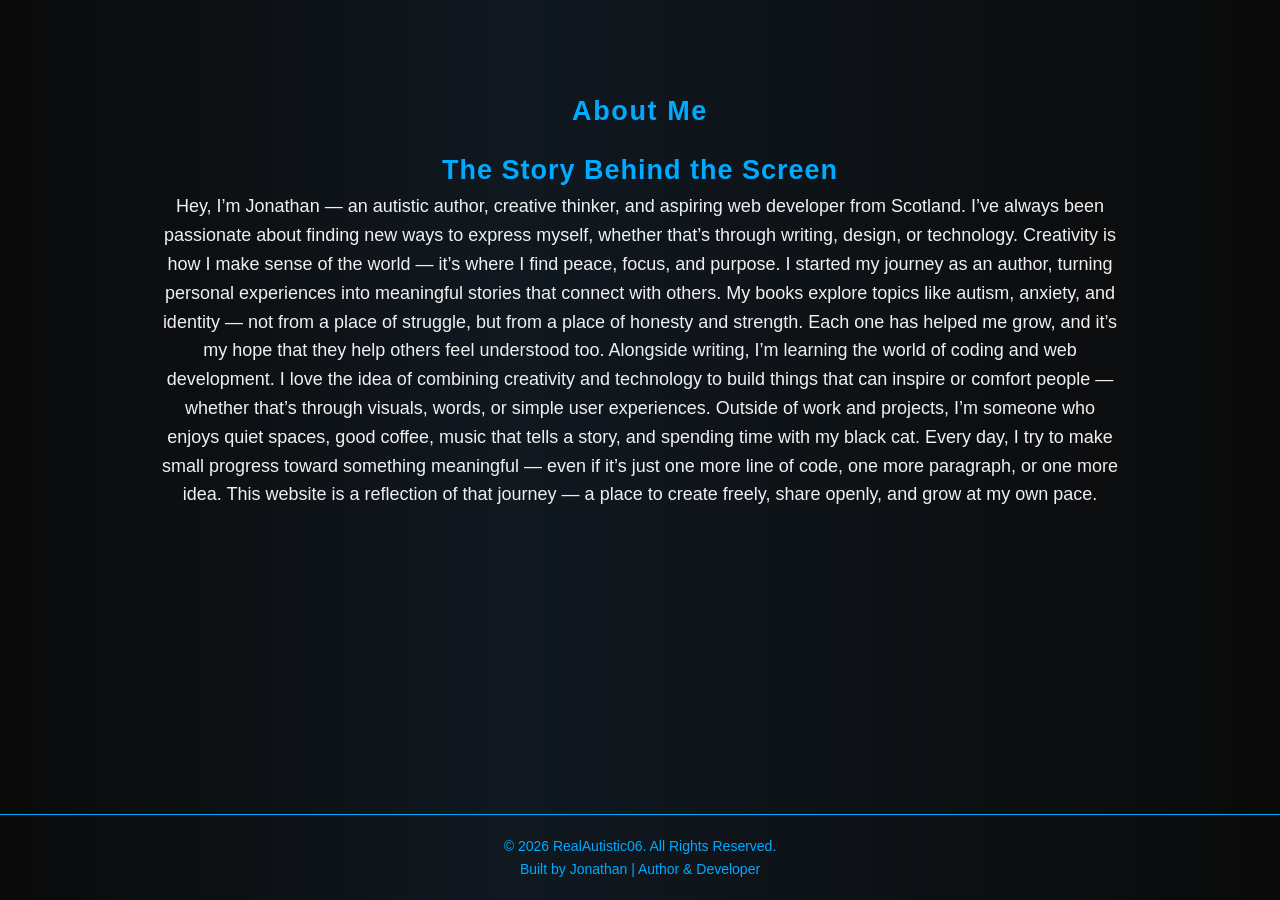
==== about.html @ 33f8e6f1 "menu fixes" ====
<!DOCTYPE html>
<html lang="en" class="no-js">
    <head>
        <meta charset="UTF-8" />
        <meta name="viewport" content="width=device-width, initial-scale=1.0" />
        <title>RealAutistic06 | Author & Developer</title>
        <link rel="stylesheet" href="assets/css/styles.css" />
    </head>

    <body>
     <aside id="side-menu" class="side-menu">
  <ul class="nav-list">
    <li><a href="index.html">Home</a></li>
    <li><a href="about.html">About</a></li>
    <li><a href="books.html">My Books</a></li>
    <li><a href="limited-bundles.html">Limited Bundles</a></li>
    <li><a href="contact.html">Contact</a></li>
  </ul>
</aside>
        <main id="content">
            <h2 class="page-label">About Me</h2>

        <section class="intro">
            <h2>The Story Behind the Screen</h2>
            <p>Hey, I’m Jonathan — an autistic author, creative thinker, and aspiring web developer from Scotland. I’ve always been passionate about finding new ways to express myself, whether that’s through writing, design, or technology. Creativity is how I make sense of the world — it’s where I find peace, focus, and purpose. I started my journey as an author, turning personal experiences into meaningful stories that connect with others. My books explore topics like autism, anxiety, and identity — not from a place of struggle, but from a place of honesty and strength. Each one has helped me grow, and it’s my hope that they help others feel understood too. Alongside writing, I’m learning the world of coding and web development. I love the idea of combining creativity and technology to build things that can inspire or comfort people — whether that’s through visuals, words, or simple user experiences. Outside of work and projects, I’m someone who enjoys quiet spaces, good coffee, music that tells a story, and spending time with my black cat. Every day, I try to make small progress toward something meaningful — even if it’s just one more line of code, one more paragraph, or one more idea. This website is a reflection of that journey — a place to create freely, share openly, and grow at my own pace.</p>
        </section>
      </main>
      <footer class="footer">
  <p>© <span id="year"></span> RealAutistic06. All Rights Reserved.</p>
  <p>Built by Jonathan | Author & Developer</p>
</footer>

<script src="js/main.js" defer></script>
    </body>
</html>
---- assets/css/styles.css ----
* {
    margin: 0;
    padding: 0;
    box-sizing: border-box;
}

body {
    font-family: 'Poppins', Arial, Helvetica, sans-serif;
    background-color: #0b0c10;
    color: #f1f1f1;
    line-height: 1.6;
    padding: 0;
    margin: 0;
}

h1, h2 {
    color: #00aaff;
    letter-spacing: 1px;
}

body {
    display: flex;
    min-height: 100vh;
}

html {
    scroll-behavior: smooth;
}

.sidebar {
    width: 250px;
    background: #111;
    border-right: 2px solid #00aaff;
    padding: 25px 20px;
    position: fixed;
    top: 0;
    bottom: 0;
    left: 0;
}

.sidebar h2 {
    color: #00aaff;
    margin-bottom: 20px;
    font-weight: 700;
    letter-spacing: 1px;
}

.sidebar li {
    margin: 12px 0;
}

.sidebar a {
    color: #cfefff;
    text-decoration: none;
    font-weight: 600;
}

.sidebar a:hover {
    color: #ffffff;
}

main {
    margin-left: 260px;
    padding: 30px;
}

main {
    max-width: 800px;
    margin: 0 auto;
    padding: 20px;
    line-height: 1.6;
    font-size: 18px;
    color: #f0f0f0;
}

section {
    margin-bottom: 40px;
}

body {
    font-family: 'Poppins', Arial, Helvetica, sans-serif;
    background: linear-gradient(90deg, #0a0a0a 0%, #101820 40%, #0a0a0a 100%);
    color: #f0f0f0;
    line-height: 1.6;
    margin: 0;
    padding: 0;
}

.page-title {
    position: absolute;
    top: 5px;
    left: 260px;
    font-size: 20px;
    color: #00aaff;
    font-weight: 600;
    letter-spacing: 1px;
    text-transform: uppercase;
}

main {
    margin-left: 220px;
    padding: 32px 24px;
    max-width: 860px;
}

.sidebar {
    width: 200px;
    padding: 20px 16px;
}
.sidebar h2{ margin: 0 0 14px; }

.page-title {
    font-size: 12px;
    letter-spacing: .15em;
    opacity: .7;
    margin: 6px 0 18px;
}

.sidebar h2 {
    text-align: center;
    margin-bottom: 30px;
    margin-top: 0px;
    font-size: 22px;
    letter-spacing: 1px;
}

.page-title {
    position: fixed;
    left: 210;
    top: 20px;
    font-size: 14px;
    font-weight: bold;
    color: #00aaff;
    letter-spacing: 1px;
}

main {
    margin-top: 40px;
    padding-left: 40px;
}

.footer {
  text-align: center;
  padding: 15px 10px;
  background: #000;
  color: #00aaff;
  font-size: 14px;
  border-top: 1px solid #00aaff;
  position: fixed;
  bottom: 0;
  left: 0;
  width: 100%;
}

.footer {
    background: linear-gradient(90deg, #0a0a0a 0%, #101820 40%, #0a0a0a 100%);
    color: #00aaff;
    text-align: center;
    padding: 20px 0;
    font-size: 14px;
    border-top: 1px solid #00aaff;
}

.glow-link {
  color: #00aaff;
  border: 1px solid #00aaff;
  border-radius: 6px;
  padding: 8px 14px;
  text-decoration: none;
  font-weight: 600;
  background: rgba(0, 170, 255, 0.08);
  box-shadow: 0 0 8px rgba(0, 170, 255, 0.4);
  transition: all 0.3s ease;
}

.glow-link:hover {
  background: rgba(0, 170, 255, 0.25);
  box-shadow: 0 0 14px rgba(0, 170, 255, 0.7);
  color: #fff;
  transform: translateY(-1px);
}

body {
    padding-bottom: 60px; /* To ensure content is not hidden behind the footer */
}

main {
    text-align: center;
    max-width: 1000px;
    margin: 0 auto;
}

.navbar {
  position: fixed;
  top: 0;
  left: 0;
  right: 0;
  background: #0d0d0d;
  padding: 10px;
  z-index: 1000;
  display: flex;
  align-items: center;
  gap: 12px;
}

.menu-toggle {
  cursor: pointer;
  display: inline-flex;
  flex-direction: column;
}

.bar {
  width: 25px;
  height: 3px;
  background: #00aaff;
  margin: 4px 0;
  transition: 0.3s;
}

.brand {
  color: #00aaff;
  font-weight: 700;
  opacity: 0;
  pointer-events: none;
  transition: opacity 0.25s;
}

.side-menu {
  position: fixed;
  top: 50px;
  left: 0;
  width: 220px;
  height: 100vh;
  background: #111;
  border-right: 1px solid #00aaff;
  transform: translateX(-240px);
  transition: transform 0.3s ease;
  z-index: 999;
}

.nav-list {
  list-style: none;
  margin: 0;
  padding: 16px;
}

.nav-list li {
  margin: 10px 0;
}

.nav-list a {
  color: #fff;
  text-decoration: none;
  font-weight: 600;
}

#content {
  padding: 90px 20px 60px;
}

.page-label {
  color: #00aaff;
  letter-spacing: 0.06em;
  margin: 0 0 16px;
  transition: transform 0.3s ease;
}

body.menu-open .side-menu {
  transform: translateX(0);
}

body.menu-open .brand {
  opacity: 1;
}

body.menu-open .page-label,
body.menu-open #content {
  transform: translateX(220px);
}

.no-js .side-menu { transform: translateX(0); }
.no-js .brand { opacity: 1; }
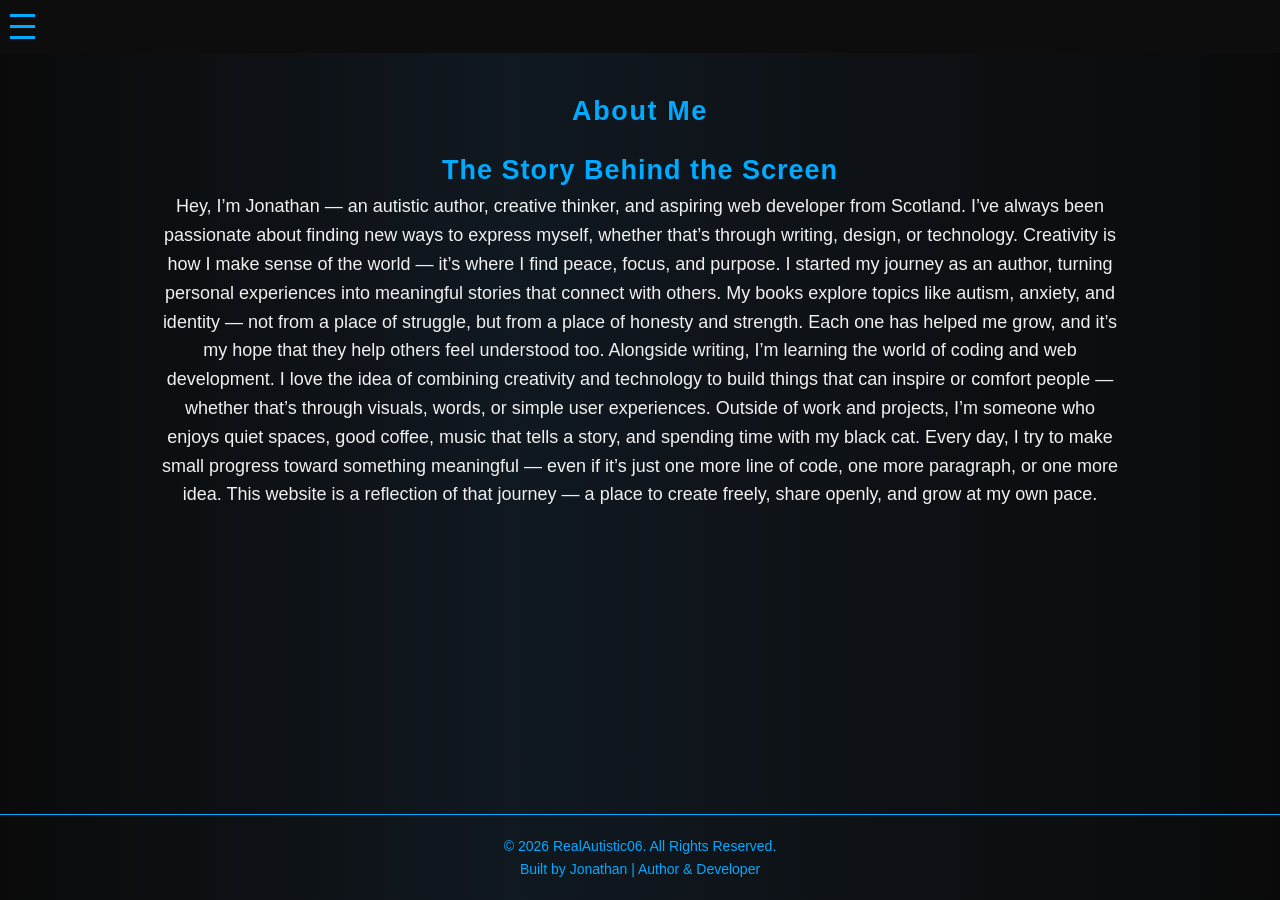
==== commit 22a7ef44: "menu fix" ====
--- a/about.html
+++ b/about.html
@@ -8,7 +8,14 @@
     </head>
 
     <body>
-     <aside id="side-menu" class="side-menu">
+     <nav class="navbar">
+  <div id="menu-toggle" class="menu-toggle">
+    <span class="bar"></span><span class="bar"></span><span class="bar"></span>
+  </div>
+  <div id="brand" class="brand">RealAutistic06</div>
+</nav>
+
+<aside id="side-menu" class="side-menu">
   <ul class="nav-list">
     <li><a href="index.html">Home</a></li>
     <li><a href="about.html">About</a></li>
--- a/assets/css/styles.css
+++ b/assets/css/styles.css
@@ -275,7 +275,7 @@
 
 body.menu-open .page-label,
 body.menu-open #content {
-  transform: translateX(220px);
+  transform: translateX(0px);
 }
 
 .no-js .side-menu { transform: translateX(0); }
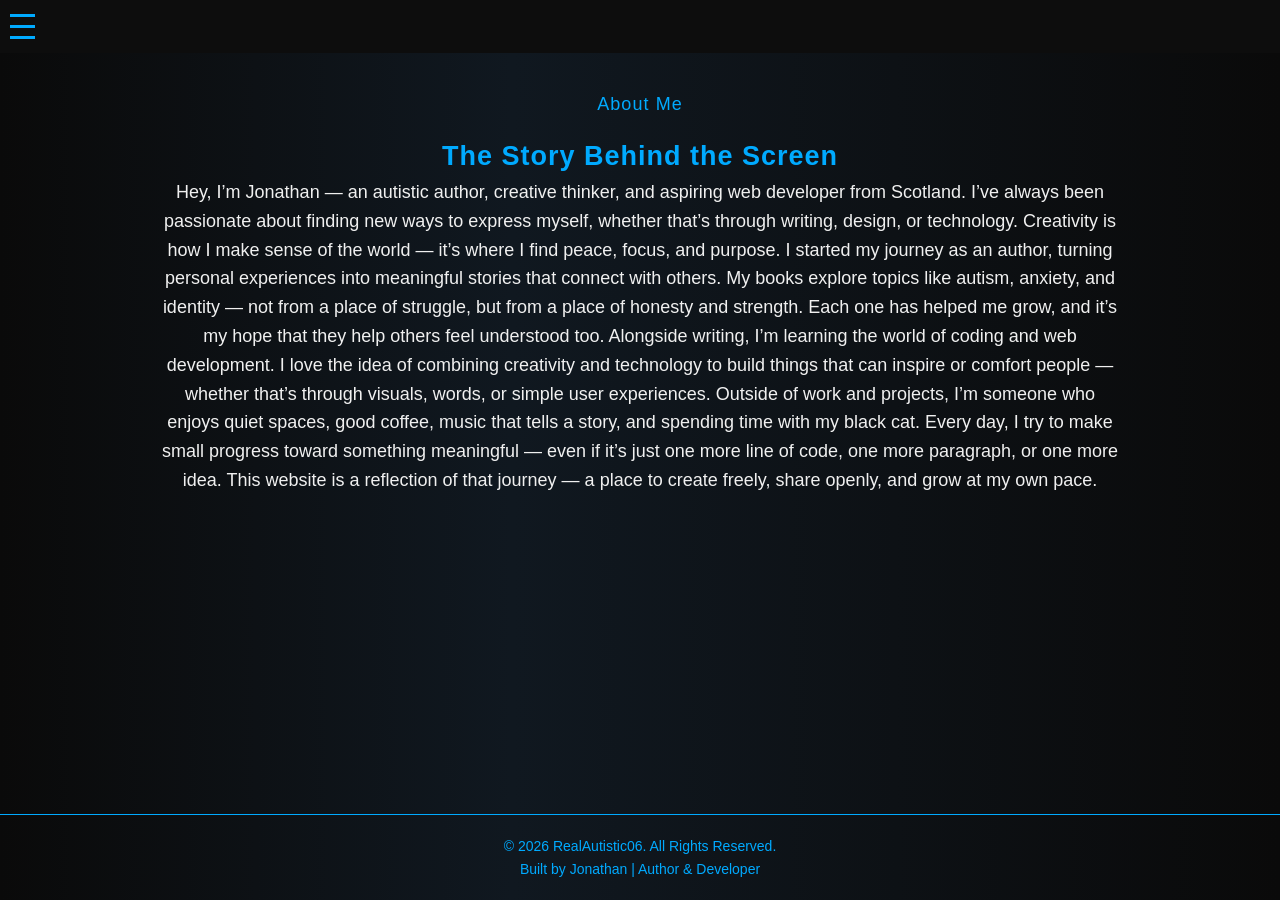
==== commit 8d115686: "fixed buttons" ====
--- a/about.html
+++ b/about.html
@@ -25,7 +25,7 @@
   </ul>
 </aside>
         <main id="content">
-            <h2 class="page-label">About Me</h2>
+            <p class="page-label">About Me</p>
 
         <section class="intro">
             <h2>The Story Behind the Screen</h2>
--- a/assets/css/styles.css
+++ b/assets/css/styles.css
@@ -279,4 +279,10 @@
 }
 
 .no-js .side-menu { transform: translateX(0); }
-.no-js .brand { opacity: 1; }+.no-js .brand { opacity: 1; }
+
+.glow-link {
+  display: inline-block;
+  margin-top: 20px;
+  margin-bottom: 25px;
+}
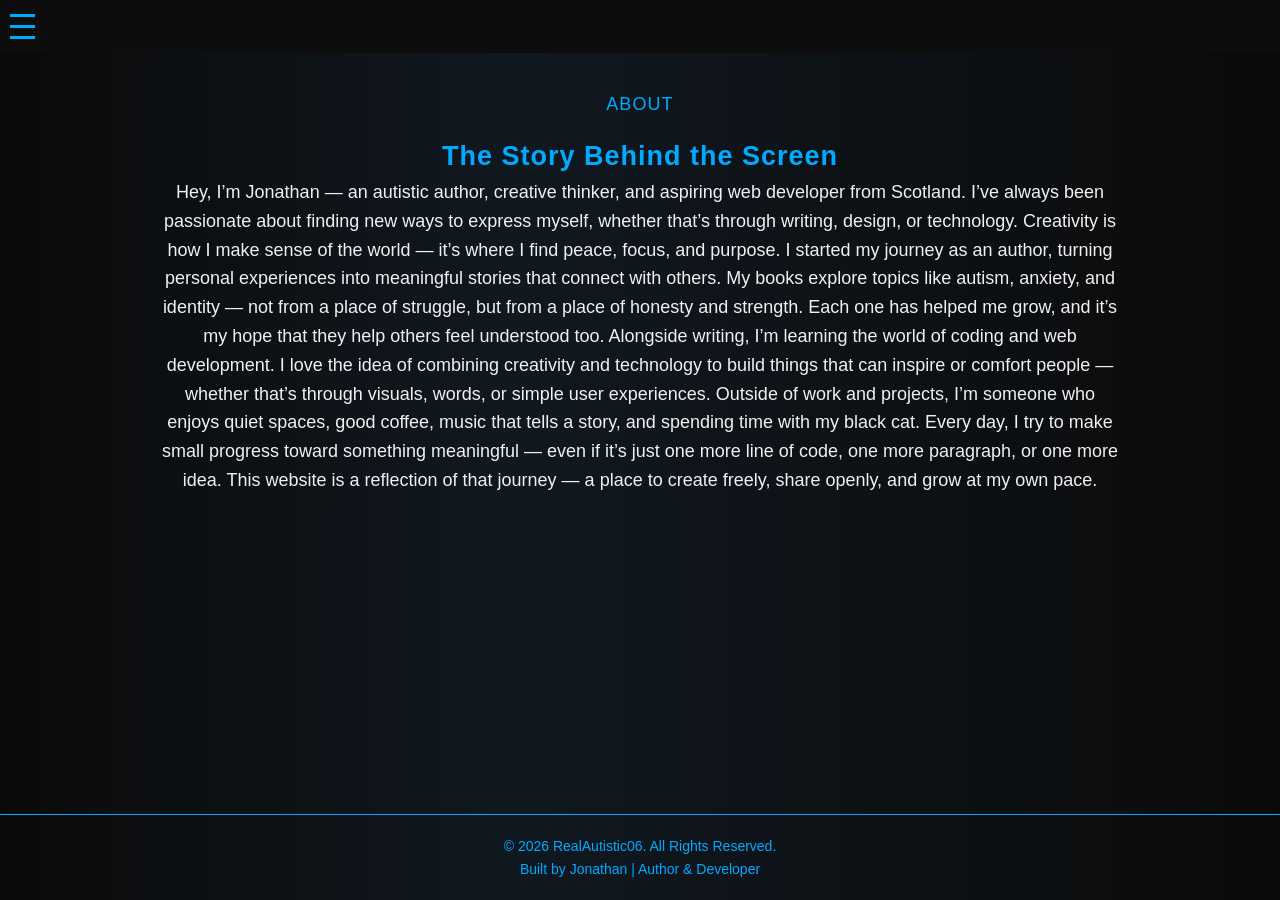
==== commit 9a66d324: "updated text and form" ====
--- a/about.html
+++ b/about.html
@@ -25,7 +25,7 @@
   </ul>
 </aside>
         <main id="content">
-            <p class="page-label">About Me</p>
+            <p class="page-label">ABOUT</p>
 
         <section class="intro">
             <h2>The Story Behind the Screen</h2>
--- a/assets/css/styles.css
+++ b/assets/css/styles.css
@@ -285,4 +285,54 @@
   display: inline-block;
   margin-top: 20px;
   margin-bottom: 25px;
-}+}
+
+form {
+  display: flex;
+  flex-direction: column;
+  align-items: center;
+  gap: 15px;
+  max-width: 400px;
+  margin: 0 auto;
+}
+
+form label {
+  align-self: flex-start;
+  color: #fff;
+  font-weight: bold;
+}
+
+form input,
+form textarea {
+  width: 100%;
+  max-width: 400px;
+  background-color: #0b0b1a;
+  color: #fff;
+  border: 1px solid #0077ff;
+  border-radius: 6px;
+  padding: 10px;
+  font-size: 1em;
+}
+
+form input:focus,
+form textarea:focus {
+  outline: none;
+  border-color: #33aaff;
+  box-shadow: 0 0 8px #33aaff;
+}
+
+form button {
+  background-color: transparent;
+  border: 2px solid #0077ff;
+  color: #0077ff;
+  padding: 10px 20px;
+  border-radius: 6px;
+  cursor: pointer;
+  font-weight: bold;
+  transition: 0.3s;
+}
+
+form button:hover {
+  background-color: #0077ff;
+  color: #fff;
+}
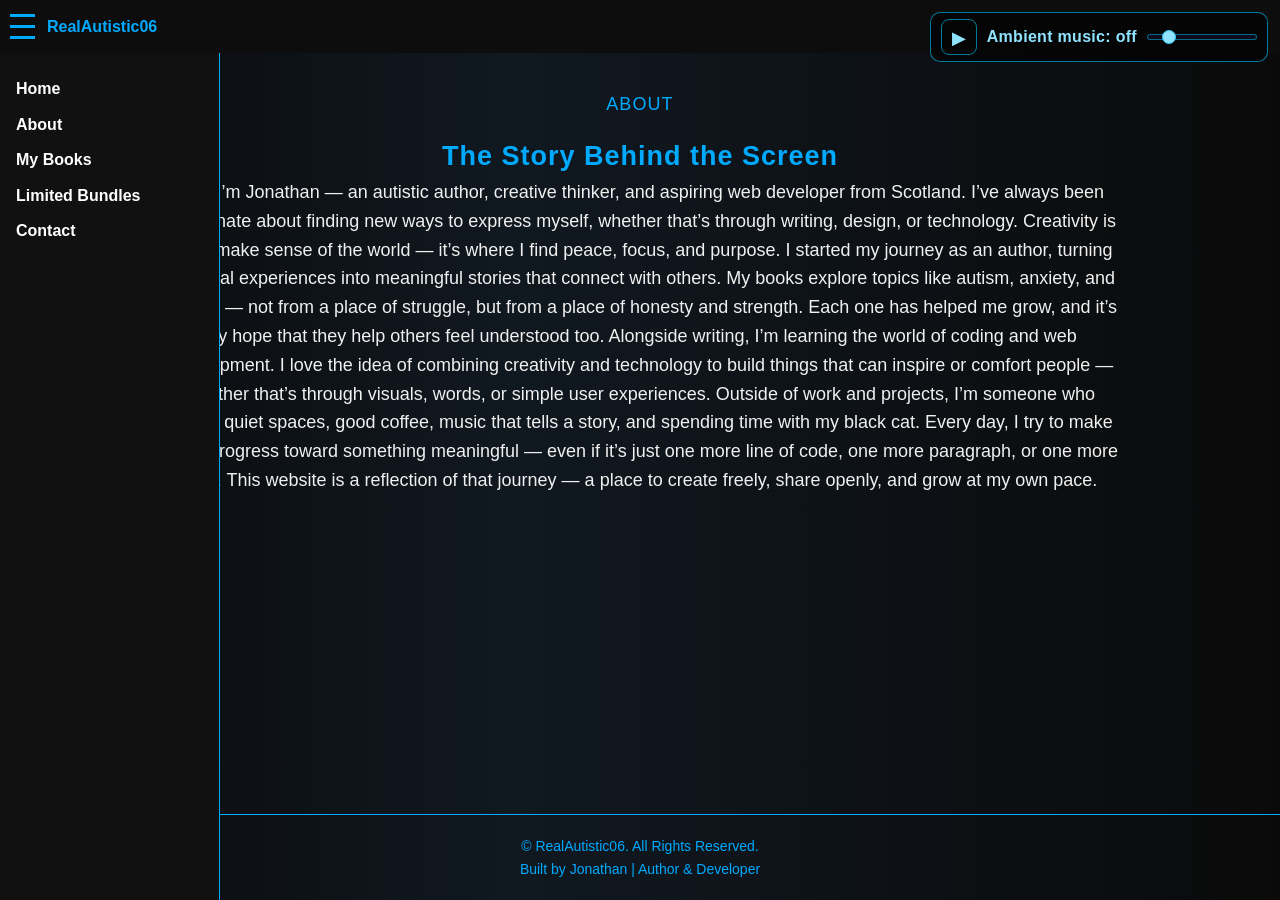
==== commit bf2f07d4: "music added" ====
--- a/about.html
+++ b/about.html
@@ -24,6 +24,13 @@
     <li><a href="contact.html">Contact</a></li>
   </ul>
 </aside>
+
+<div class="ambient-toggle" role="region" aria-label="Ambient sound">
+  <button id="music-toggle" aria-label="Play ambient music" aria-pressed="false" title="Play ambient music">▶︎</button>
+  <span id="music-label" class="ambient-label">Ambient music: off</span>
+  <input id="volume-slider" type="range" min="0" max="1" step="0.01" value="0.15" aria-label="Volume">
+</div>
+
         <main id="content">
             <p class="page-label">ABOUT</p>
 
--- a/assets/css/styles.css
+++ b/assets/css/styles.css
@@ -336,3 +336,30 @@
   background-color: #0077ff;
   color: #fff;
 }
+
+.ambient-toggle{
+  position:fixed; top:12px; right:12px; z-index:1100;
+  display:flex; align-items:center; gap:10px;
+  background:rgba(0,0,0,.55); border:1px solid rgba(0,200,255,.6);
+  padding:6px 10px; border-radius:10px; backdrop-filter:blur(4px);
+}
+#music-toggle{
+  width:36px; height:36px; border-radius:8px; cursor:pointer;
+  background:transparent; color:#8fe3ff; border:1px solid rgba(0,200,255,.6);
+  font-size:18px; line-height:36px; text-align:center; transition:.15s ease;
+}
+#music-toggle:hover{ transform:scale(1.05); box-shadow:0 0 10px rgba(0,200,255,.4); }
+#music-toggle.is-playing{ box-shadow:0 0 10px rgba(0,200,255,.7); }
+.ambient-label{ color:#8fe3ff; font-weight:600; letter-spacing:.3px; }
+
+#volume-slider{
+  width:110px; height:6px; appearance:none; background:#0b0b1a; border:1px solid rgba(0,200,255,.5);
+  border-radius:6px; outline:none; cursor:pointer;
+}
+#volume-slider::-webkit-slider-thumb{
+  appearance:none; width:14px; height:14px; border-radius:50%; background:#8fe3ff; border:1px solid #36c4ff;
+}
+#volume-slider::-moz-range-thumb{
+  width:14px; height:14px; border-radius:50%; background:#8fe3ff; border:1px solid #36c4ff;
+}
+@media (max-width:480px){ .ambient-label{ font-size:.9em; } #volume-slider{ width:90px; } }
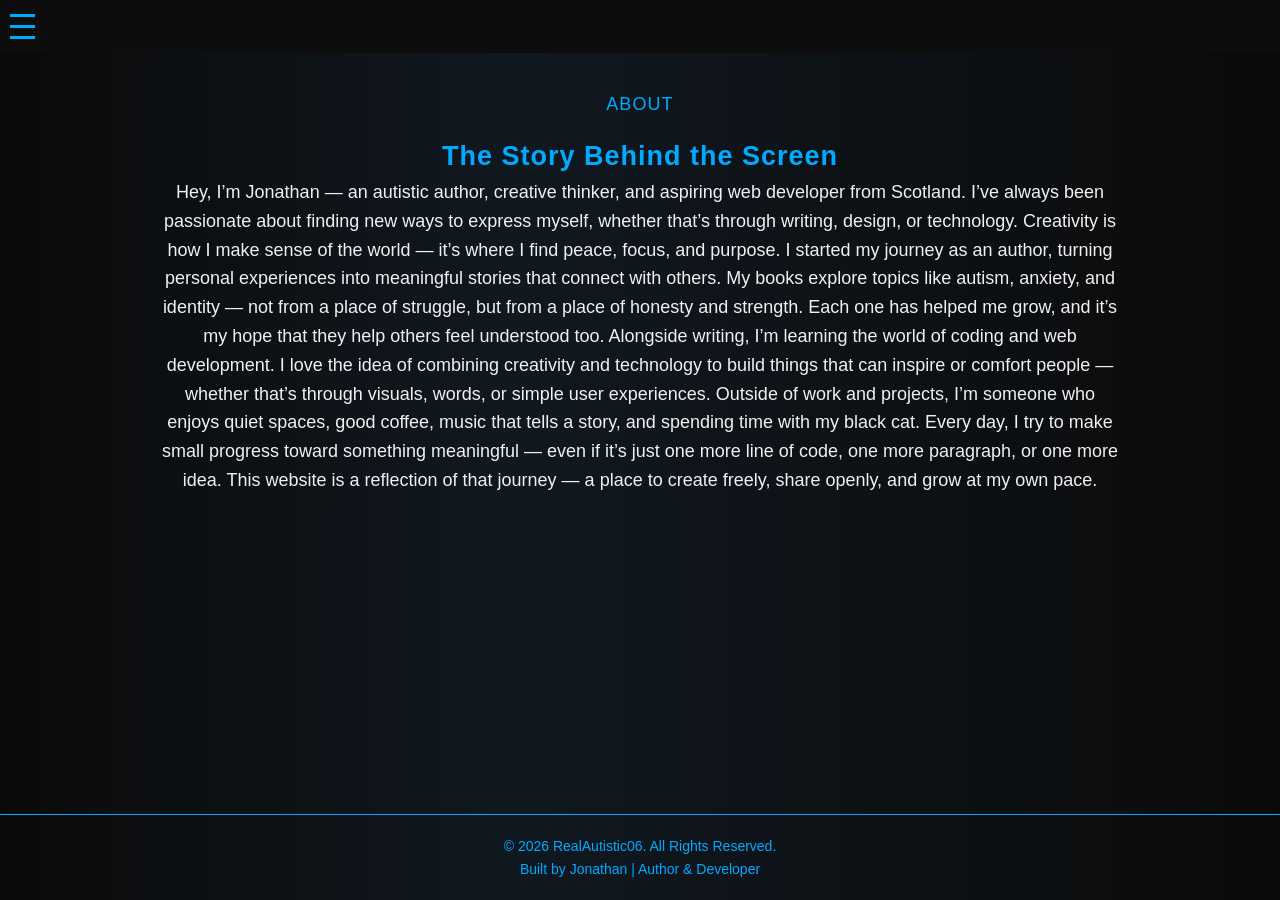
==== commit 5827569b: "removed audio" ====
--- a/about.html
+++ b/about.html
@@ -25,12 +25,6 @@
   </ul>
 </aside>
 
-<div class="ambient-toggle" role="region" aria-label="Ambient sound">
-  <button id="music-toggle" aria-label="Play ambient music" aria-pressed="false" title="Play ambient music">▶︎</button>
-  <span id="music-label" class="ambient-label">Ambient music: off</span>
-  <input id="volume-slider" type="range" min="0" max="1" step="0.01" value="0.15" aria-label="Volume">
-</div>
-
         <main id="content">
             <p class="page-label">ABOUT</p>
 
--- a/assets/css/styles.css
+++ b/assets/css/styles.css
@@ -335,31 +335,4 @@
 form button:hover {
   background-color: #0077ff;
   color: #fff;
-}
-
-.ambient-toggle{
-  position:fixed; top:12px; right:12px; z-index:1100;
-  display:flex; align-items:center; gap:10px;
-  background:rgba(0,0,0,.55); border:1px solid rgba(0,200,255,.6);
-  padding:6px 10px; border-radius:10px; backdrop-filter:blur(4px);
-}
-#music-toggle{
-  width:36px; height:36px; border-radius:8px; cursor:pointer;
-  background:transparent; color:#8fe3ff; border:1px solid rgba(0,200,255,.6);
-  font-size:18px; line-height:36px; text-align:center; transition:.15s ease;
-}
-#music-toggle:hover{ transform:scale(1.05); box-shadow:0 0 10px rgba(0,200,255,.4); }
-#music-toggle.is-playing{ box-shadow:0 0 10px rgba(0,200,255,.7); }
-.ambient-label{ color:#8fe3ff; font-weight:600; letter-spacing:.3px; }
-
-#volume-slider{
-  width:110px; height:6px; appearance:none; background:#0b0b1a; border:1px solid rgba(0,200,255,.5);
-  border-radius:6px; outline:none; cursor:pointer;
-}
-#volume-slider::-webkit-slider-thumb{
-  appearance:none; width:14px; height:14px; border-radius:50%; background:#8fe3ff; border:1px solid #36c4ff;
-}
-#volume-slider::-moz-range-thumb{
-  width:14px; height:14px; border-radius:50%; background:#8fe3ff; border:1px solid #36c4ff;
-}
-@media (max-width:480px){ .ambient-label{ font-size:.9em; } #volume-slider{ width:90px; } }
+}
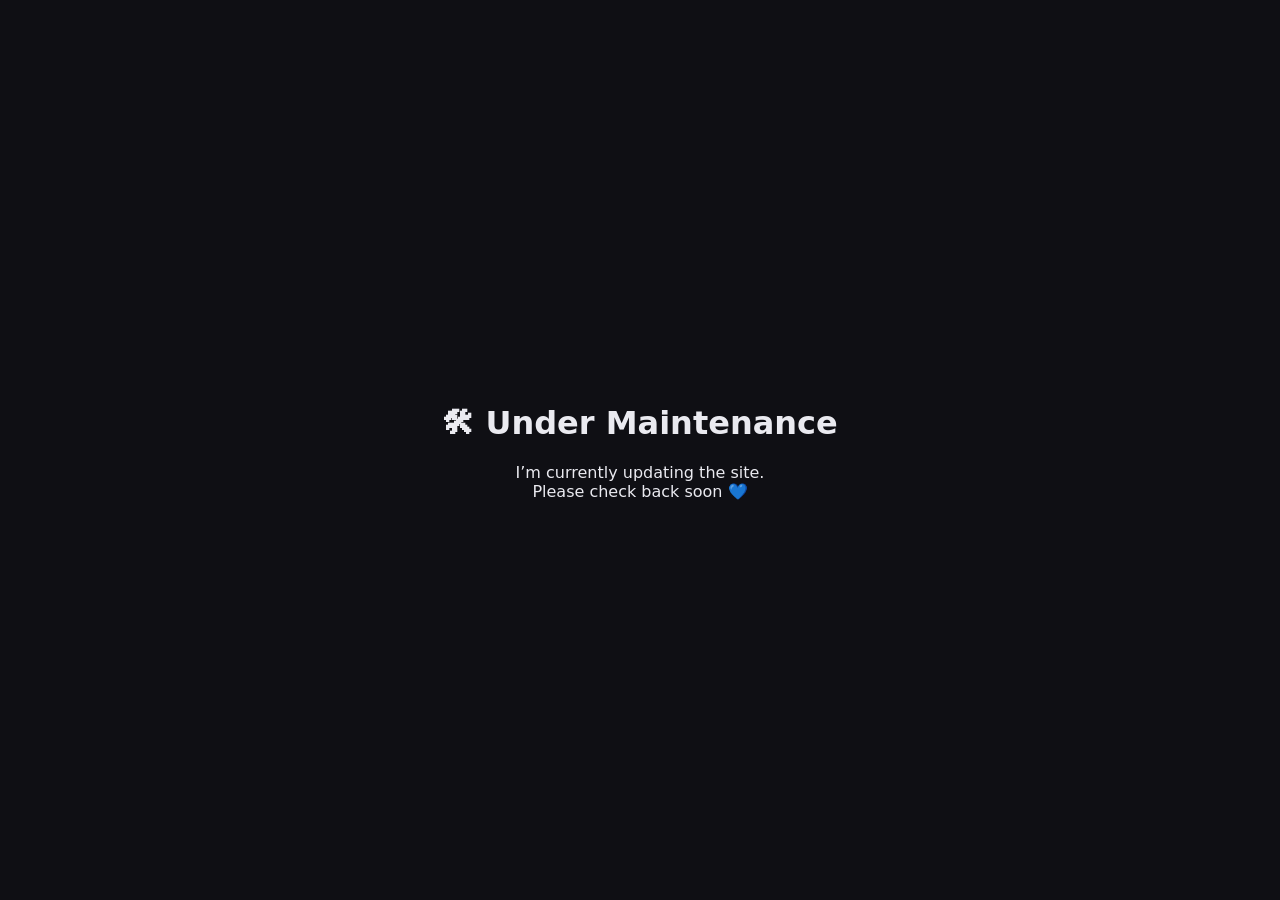
==== commit cb9c0b4c: "edit" ====
--- a/about.html
+++ b/about.html
@@ -1,6 +1,9 @@
 <!DOCTYPE html>
 <html lang="en" class="no-js">
     <head>
+      <script>
+        window.location.href = "maintenance.html";
+      </script>
         <meta charset="UTF-8" />
         <meta name="viewport" content="width=device-width, initial-scale=1.0" />
         <title>RealAutistic06 | Author & Developer</title>
@@ -21,6 +24,7 @@
     <li><a href="about.html">About</a></li>
     <li><a href="books.html">My Books</a></li>
     <li><a href="limited-bundles.html">Limited Bundles</a></li>
+    <li><a href="events.html">Events & Appearances</a></li>
     <li><a href="contact.html">Contact</a></li>
   </ul>
 </aside>
@@ -29,13 +33,13 @@
             <p class="page-label">ABOUT</p>
 
         <section class="intro">
-            <h2>The Story Behind the Screen</h2>
-            <p>Hey, I’m Jonathan — an autistic author, creative thinker, and aspiring web developer from Scotland. I’ve always been passionate about finding new ways to express myself, whether that’s through writing, design, or technology. Creativity is how I make sense of the world — it’s where I find peace, focus, and purpose. I started my journey as an author, turning personal experiences into meaningful stories that connect with others. My books explore topics like autism, anxiety, and identity — not from a place of struggle, but from a place of honesty and strength. Each one has helped me grow, and it’s my hope that they help others feel understood too. Alongside writing, I’m learning the world of coding and web development. I love the idea of combining creativity and technology to build things that can inspire or comfort people — whether that’s through visuals, words, or simple user experiences. Outside of work and projects, I’m someone who enjoys quiet spaces, good coffee, music that tells a story, and spending time with my black cat. Every day, I try to make small progress toward something meaningful — even if it’s just one more line of code, one more paragraph, or one more idea. This website is a reflection of that journey — a place to create freely, share openly, and grow at my own pace.</p>
+            <h2>About me</h2>
+            <p></p>
         </section>
       </main>
       <footer class="footer">
   <p>© <span id="year"></span> RealAutistic06. All Rights Reserved.</p>
-  <p>Built by Jonathan | Author & Developer</p>
+  <p>Built by Rowan | Author & Developer</p>
 </footer>
 
 <script src="js/main.js" defer></script>
--- a/assets/css/styles.css
+++ b/assets/css/styles.css
@@ -335,4 +335,55 @@
 form button:hover {
   background-color: #0077ff;
   color: #fff;
+}
+
+body { 
+  opacity: 1; 
+  transition: opacity .35s ease; 
+}
+body.is-fading { 
+  opacity: 0; 
+}
+body:not(.is-ready) { 
+  opacity: 0; 
+}
+@media (prefers-reduced-motion: reduce) {
+  body { 
+    transition: none; 
+  }
+}
+
+html, body {
+    height: 100%;
+    margin: 0;
+}
+
+body {
+  display: flex;
+  flex-direction: column;
+}
+
+main {
+  flex: 1;
+}
+
+footer {
+  margin-top: auto;
+}
+
+.collapser { cursor: pointer; position: relative; }
+.collapser::after { content: "▸"; margin-left: .5rem; transition: transform .2s ease; }
+section.is-open .collapser::after { transform: rotate(90deg); }
+section .panel { max-height: 0; overflow: hidden; transition: max-height .25s ease; }
+@media (prefers-reduced-motion: reduce) {
+  section .panel { transition: none; }
+  .collapser::after { transition: none; }
+}
+
+#content p {
+  margin-bottom: 1.5rem;
+}
+
+#content h3 {
+  margin-top: 2rem;
 }
